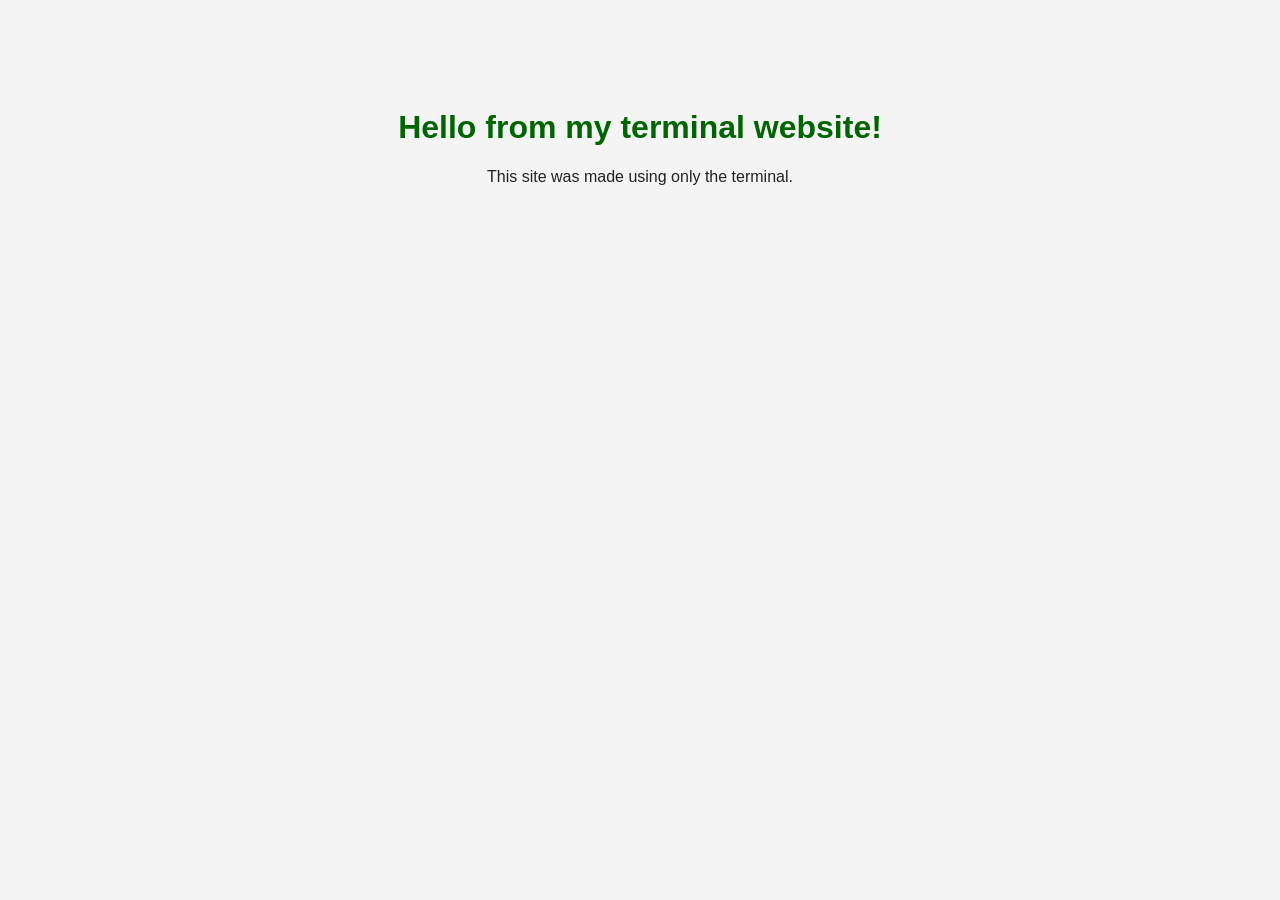
==== index.html @ bfc693a8 "Create basic website" ====
<!DOCTYPE html>
<html>
<head>
  <title>My Website</title>
  <link rel="stylesheet" href="style.css">
</head>
<body>
  <h1>Hello from my terminal website!</h1>
  <p>This site was made using only the terminal.</p>
</body>
</html>
---- style.css ----
body {
  font-family: Arial, sans-serif;
  background: #f4f4f4;
  color: #222;
  text-align: center;
  padding-top: 80px;
}

h1 {
  color: darkgreen;
}
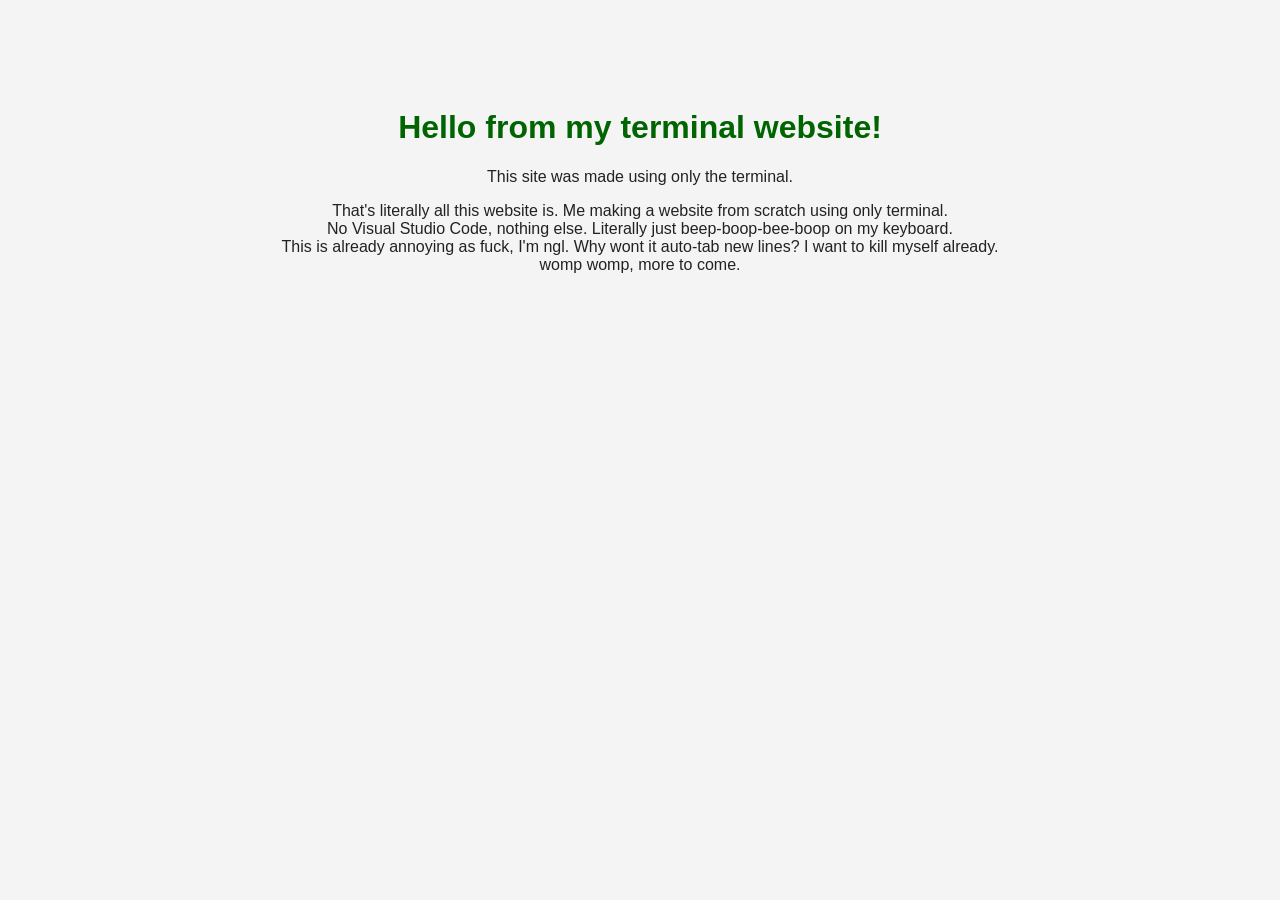
==== commit f724a608: "Added some text" ====
--- a/index.html
+++ b/index.html
@@ -1,11 +1,18 @@
 <!DOCTYPE html>
 <html>
 <head>
-  <title>My Website</title>
+  <title>Babies First Terminal Website</title>
   <link rel="stylesheet" href="style.css">
 </head>
 <body>
   <h1>Hello from my terminal website!</h1>
   <p>This site was made using only the terminal.</p>
+  <p>That's literally all this website is. Me making a website from scratch using only terminal.
+  <br>
+  No Visual Studio Code, nothing else. Literally just beep-boop-bee-boop on my keyboard.
+<br>
+This is already annoying as fuck, I'm ngl. Why wont it auto-tab new lines? I want to kill myself already.
+<br>
+womp womp, more to come.</p>
 </body>
 </html>
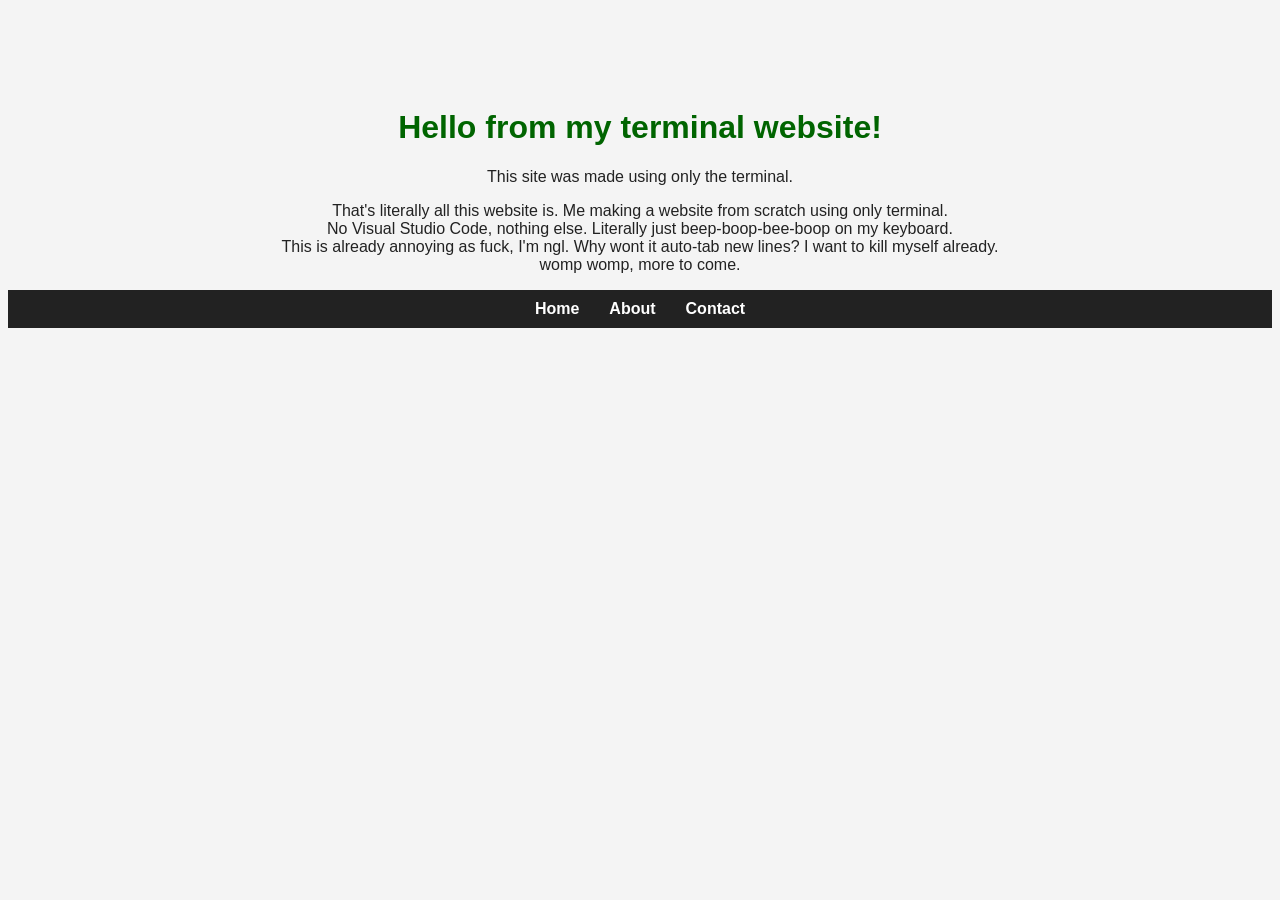
==== commit 0bc8aeac: "added a couple pages plus a nav bar" ====
--- a/index.html
+++ b/index.html
@@ -10,9 +10,16 @@
   <p>That's literally all this website is. Me making a website from scratch using only terminal.
   <br>
   No Visual Studio Code, nothing else. Literally just beep-boop-bee-boop on my keyboard.
-<br>
-This is already annoying as fuck, I'm ngl. Why wont it auto-tab new lines? I want to kill myself already.
-<br>
-womp womp, more to come.</p>
+  <br>
+  This is already annoying as fuck, I'm ngl. Why wont it auto-tab new lines? I want to kill myself already.
+  <br>
+  womp womp, more to come.</p>
+<nav>
+  <ul class="navbar">
+    <li><a href="index.html">Home</a></li>
+    <li><a href="aboutme.html">About</a></li>
+    <li><a href="contact.html">Contact</a></li>
+  </ul>
+</nav>
 </body>
 </html>
--- a/style.css
+++ b/style.css
@@ -9,3 +9,26 @@
 h1 {
   color: darkgreen;
 }
+
+.navbar {
+  list-style: none;
+  display: flex;
+  justify-content: center;
+  background-color: #222;
+  padding: 10px;
+  margin: 0;
+}
+
+.navbar li {
+  margin: 0 15px;
+}
+
+.navbar a {
+  color: white;
+  text-decoration: none;
+  font-weight: bold;
+}
+
+.navbar a:hover {
+  color: lightgreen;
+}
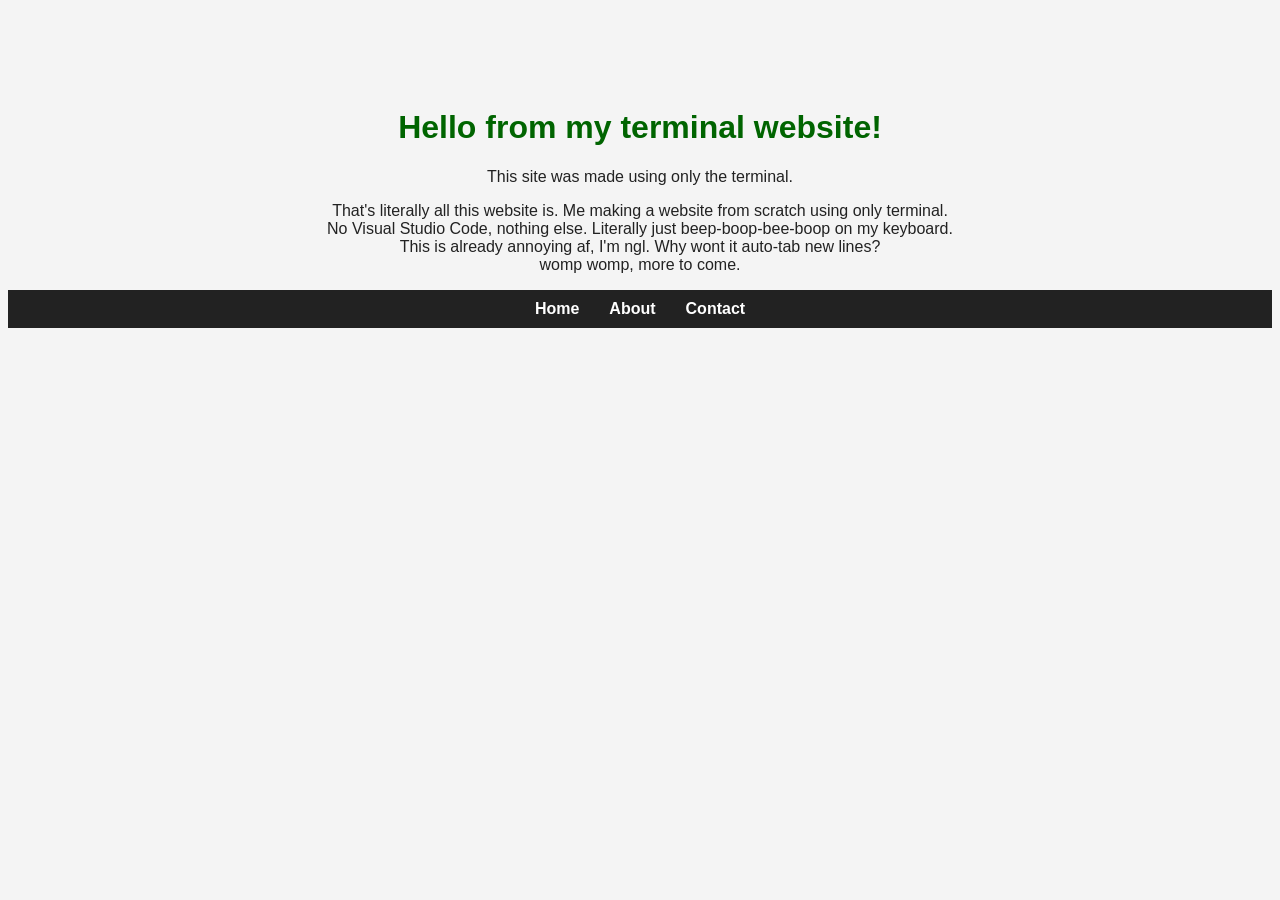
==== commit d87e8be9: "removed a curse word" ====
--- a/index.html
+++ b/index.html
@@ -11,7 +11,7 @@
   <br>
   No Visual Studio Code, nothing else. Literally just beep-boop-bee-boop on my keyboard.
   <br>
-  This is already annoying as fuck, I'm ngl. Why wont it auto-tab new lines? I want to kill myself already.
+  This is already annoying af, I'm ngl. Why wont it auto-tab new lines?
   <br>
   womp womp, more to come.</p>
 <nav>
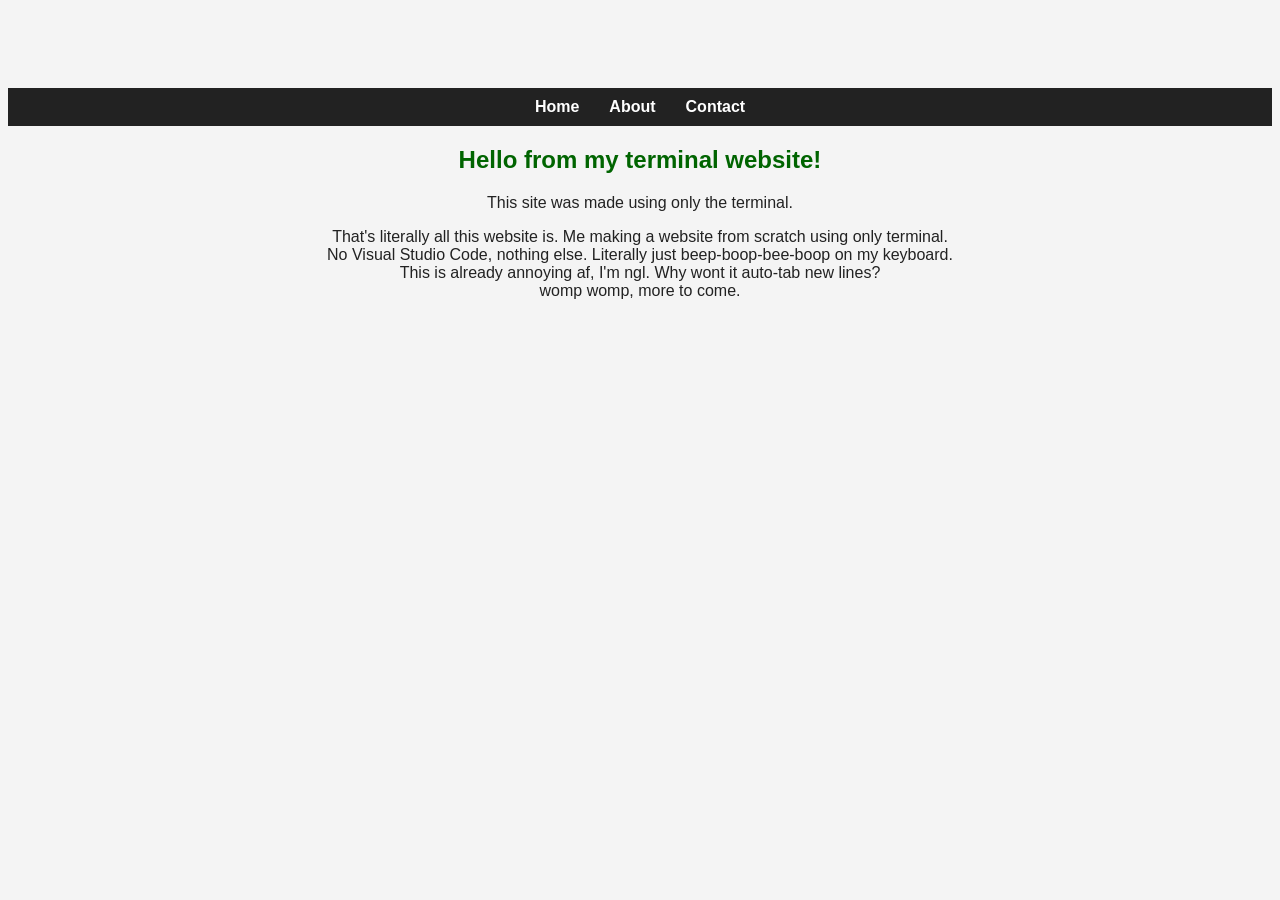
==== commit 2cfcc82a: "added roy the pet to images" ====
--- a/index.html
+++ b/index.html
@@ -5,6 +5,13 @@
   <link rel="stylesheet" href="style.css">
 </head>
 <body>
+<nav>
+  <ul class="navbar">
+    <li><a href="index.html">Home</a></li>
+    <li><a href="aboutme.html">About</a></li>
+    <li><a href="contact.html">Contact</a></li>
+  </ul>
+
   <h1>Hello from my terminal website!</h1>
   <p>This site was made using only the terminal.</p>
   <p>That's literally all this website is. Me making a website from scratch using only terminal.
@@ -14,12 +21,6 @@
   This is already annoying af, I'm ngl. Why wont it auto-tab new lines?
   <br>
   womp womp, more to come.</p>
-<nav>
-  <ul class="navbar">
-    <li><a href="index.html">Home</a></li>
-    <li><a href="aboutme.html">About</a></li>
-    <li><a href="contact.html">Contact</a></li>
-  </ul>
-</nav>
+
 </body>
 </html>
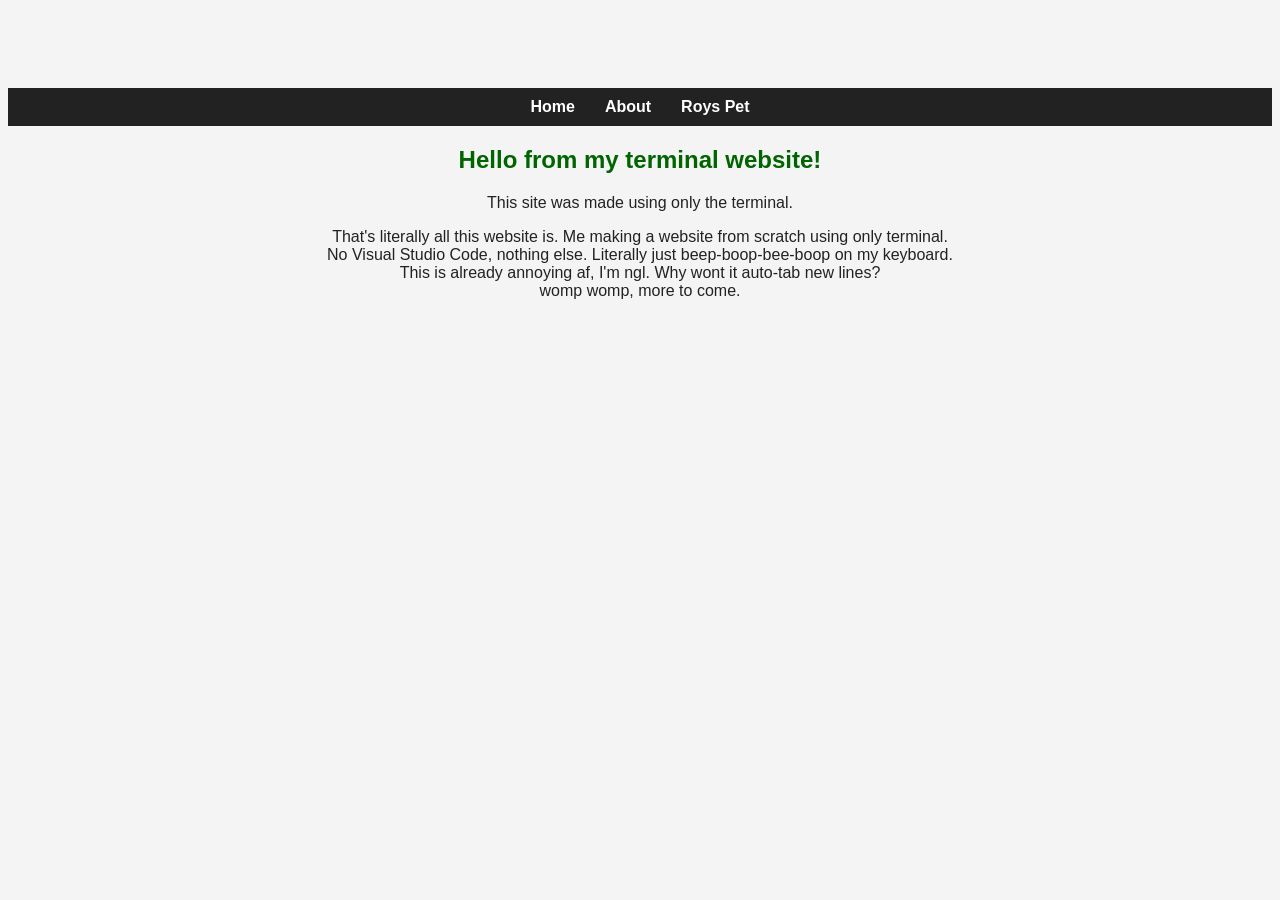
==== commit 520e48eb: "added roys world stuff" ====
--- a/index.html
+++ b/index.html
@@ -9,7 +9,7 @@
   <ul class="navbar">
     <li><a href="index.html">Home</a></li>
     <li><a href="aboutme.html">About</a></li>
-    <li><a href="contact.html">Contact</a></li>
+    <li><a href="royspet.html">Roys Pet</a></li>
   </ul>
 
   <h1>Hello from my terminal website!</h1>
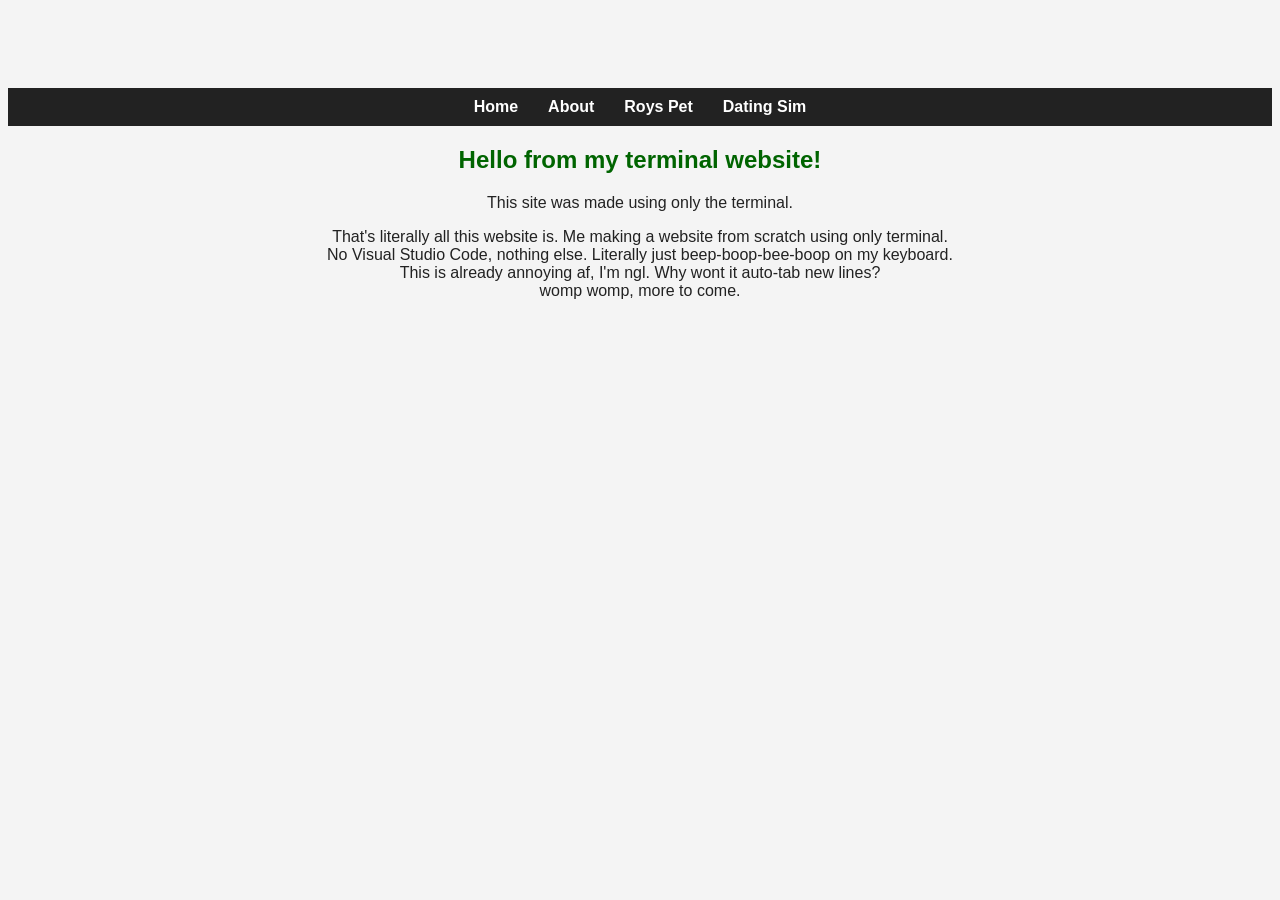
==== commit c5e2948f: "added the cursed mussolini dating sim template" ====
--- a/index.html
+++ b/index.html
@@ -1,3 +1,4 @@
+
 <!DOCTYPE html>
 <html>
 <head>
@@ -10,6 +11,7 @@
     <li><a href="index.html">Home</a></li>
     <li><a href="aboutme.html">About</a></li>
     <li><a href="royspet.html">Roys Pet</a></li>
+    <li><a href="dating-sim.html">Dating Sim</a></li>
   </ul>
 
   <h1>Hello from my terminal website!</h1>
--- a/style.css
+++ b/style.css
@@ -32,3 +32,12 @@
 .navbar a:hover {
   color: lightgreen;
 }
+
+#roypet {
+  position: fixed;
+  width: 100px;
+  top: 0;
+  left: 0;
+  transition: transform 0.8s ease;
+  z-index: 9999;
+}
